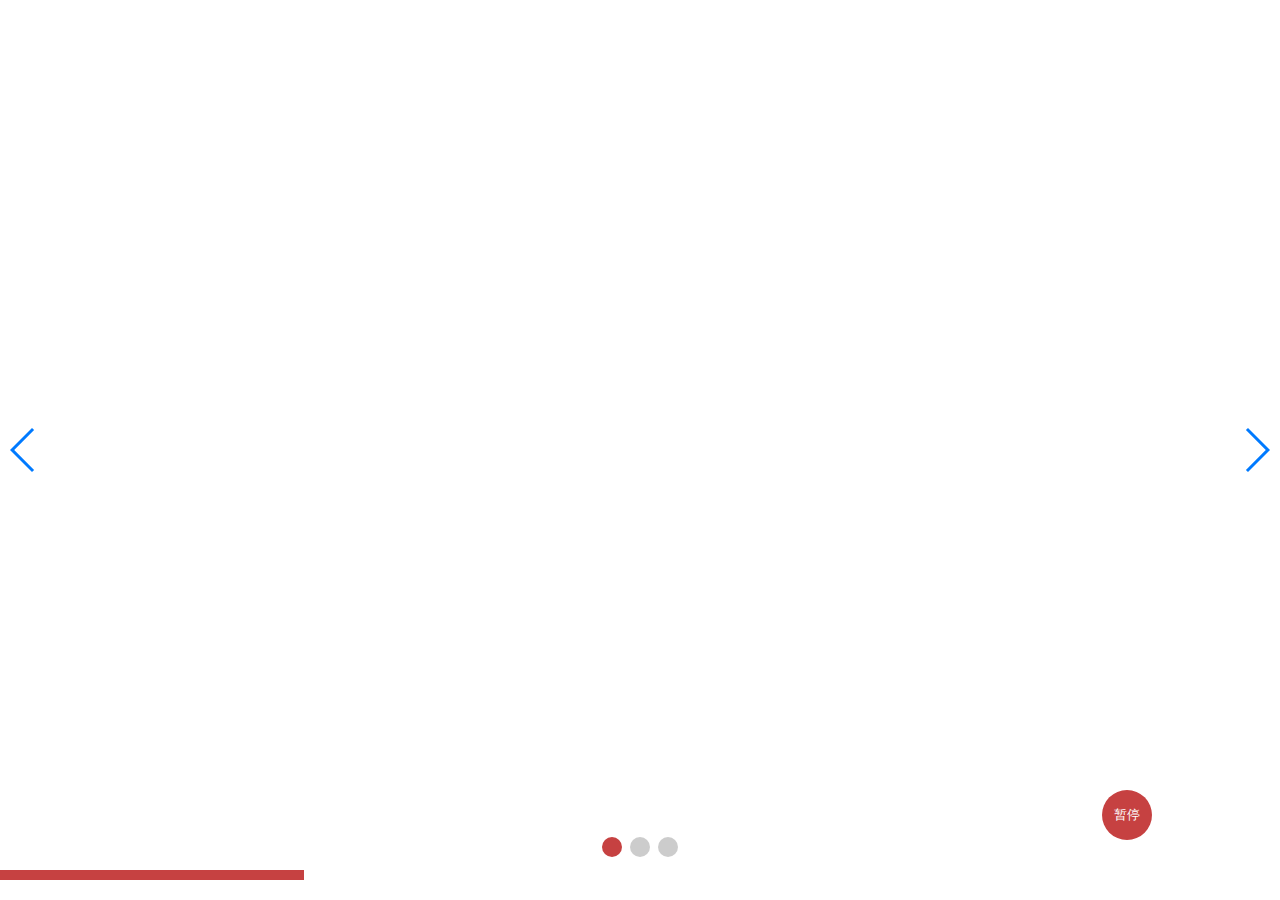
==== index.html @ a1471111 "test: codes 生成url" ====
<!DOCTYPE html>
<html lang="en">
<head>
  <meta charset="utf-8">
  <title>Swiper with Progress Bar</title>
  <meta name="viewport" content="width=device-width, initial-scale=1, minimum-scale=1, maximum-scale=1">
  <link rel="stylesheet" href="./swiper.min.css">
  <style>
    html, body {
      position: relative;
      height: 100%;
    }
    body {
      background: #eee;
      font-family: Helvetica Neue, Helvetica, Arial, sans-serif;
      font-size: 14px;
      color: #000;
      margin: 0;
      padding: 0;
    }
    .swiper-container {
      width: 100%;
      height: 100%;
    }
    .swiper-slide {
      text-align: center;
      font-size: 18px;
      background: #fff;
      display: flex;
      justify-content: center;
      align-items: center;
    }
    .swiper-container-horizontal>.swiper-pagination-bullets, .swiper-pagination-custom, .swiper-pagination-fraction{
      bottom: 40px;
    }
    .swiper-pagination-bullet{
      width: 20px;
      height: 20px;
      background-color: #000;
    }
    .swiper-pagination-bullet-active{
      background-color: #c64141;
    }
    .progress-bar-container {
      position: absolute;
      bottom: 20px;
      left: 0;
      right: 0;
      width: 100%;
      height: 10px;
      display: none;
      z-index: 1;
    }
    .progress-bar {
      height: 100%;
      transition: width linear;
      background-color: #c64141;
      width: 0%;
    }

    .pause-btn {
      z-index: 2;
      position: absolute;
      bottom: 60px;
      right: 10%;
      color: #fff;
      cursor: pointer;
      border: none;
      width: 50px;
      height: 50px;
      border-radius: 50%;
      background-color: #c64141;
    }
    .pause-btn.paused {
      background-color: #c64141;
    }
  </style>
</head>
<body>
  <div class="swiper-container">
    <div class="swiper-wrapper">
      <div class="swiper-slide">
        <img src="https://www.ruc.edu.cn/Uploads/Zgrmdxzw/Picture/2024/11/04/s6728c8b6834f1.png" alt="">
      </div>
      <div class="swiper-slide">
        <img src="https://www.ruc.edu.cn/Uploads/Zgrmdxzw/Picture/2024/11/04/s6728c86e7c6ff.png" alt="">
      </div>
      <div class="swiper-slide">
        <img src="https://www.ruc.edu.cn/Uploads/Zgrmdxzw/Picture/2024/11/04/s6728c92570455.png" alt="">
      </div>
    </div>
    <div class="swiper-pagination"></div>
    <div class="swiper-button-next"></div>
    <div class="swiper-button-prev"></div>
  </div>

  <div class="progress-bar-container">
    <div class="progress-bar"></div>
  </div>

  <button class="pause-btn">暂停</button>
  <!-- Swiper JS -->
  <script src="./swiper.min.js"></script>
  <!-- Script -->
  <script>
    var delay = 3000; 
    var progressBar = document.querySelector('.progress-bar');
    var pauseButton = document.querySelector('.pause-btn');
    var progressBarContainer = document.querySelector('.progress-bar-container');

    var progressInterval = null;
    var curProgressNum = 0; // 记录当前滚动条进度
    var isPaused = false;  // 是否处于暂停态
    var savedProgress = 0; // 暂停态下当前进度

    var swiper = new Swiper('.swiper-container', {
      spaceBetween: 30,
      speed: 600,
      loop: true,
      centeredSlides: true,
      autoplay: {
        delay: delay,
        disableOnInteraction: false,
        pauseOnHover: true // Add this line
      },
      pagination: {
        el: '.swiper-pagination',
        clickable: true,
      },
      navigation: {
        nextEl: '.swiper-button-next',
        prevEl: '.swiper-button-prev',
      },
      on: {
        init: function () {
          startProgressBar();
        },
        transitionStart: function () {
          progressBarContainer.style.display = 'none';
          if(isPaused){
            savedProgress = 0;
          }
          resetProgressBar();

        },
        transitionEnd: function () {
          if(isPaused){
            resetProgressBar();
          }else{
            startProgressBar();
          }
        },
        
      },
    });

    // 重置进度条
    function resetProgressBar() {
        progressBar.style.width = '0%';
        clearInterval(progressInterval)
    }

    // 启动滚动条  
    function startProgressBar() {
      progressBarContainer.style.display = 'block';
        var startTime = Date.now() - (savedProgress * delay / 100);

        function updateProgressBar() {
          var elapsedTime = Date.now() - startTime;
          var progress = (elapsedTime / delay) * 100;
          progressBar.style.width = Math.min(progress, 100) + '%';
          if (elapsedTime < delay) {
            progressInterval = setTimeout(()=>updateProgressBar(), 0); 
          } else {
            savedProgress = 0;
            progressBar.style.width = '100%';
            clearInterval(progressInterval);
          }
        }
        updateProgressBar();
    }

    if (pauseButton.addEventListener) {
      pauseButton.addEventListener('click', function () {
        isPaused = !isPaused;
        if (isPaused) {
          swiper.autoplay.stop();
          pauseButton.innerHTML = '播放';
          // 进度条暂停
          savedProgress = parseFloat(progressBar.style.width); // 保存当前进度
          clearInterval(progressInterval);
        } else {
          swiper.autoplay.start();
          pauseButton.innerHTML = '暂停';
          // 进度条恢复
          startProgressBar()
        }
      });
    } else if (pauseButton.attachEvent) {
      // 兼容IE10
      pauseButton.attachEvent('onclick', function () {
        isPaused = !isPaused;
        if (isPaused) {
          swiper.autoplay.stop();
          pauseButton.innerHTML = '播放';
          // 进度条暂停
          savedProgress = parseFloat(progressBar.style.width); // 保存当前进度
          clearInterval(progressInterval);
        } else {
          swiper.autoplay.start();
          pauseButton.innerHTML = '暂停';
          // 进度条恢复
          startProgressBar();
        }
      });
    }
  </script>
</body>
</html>
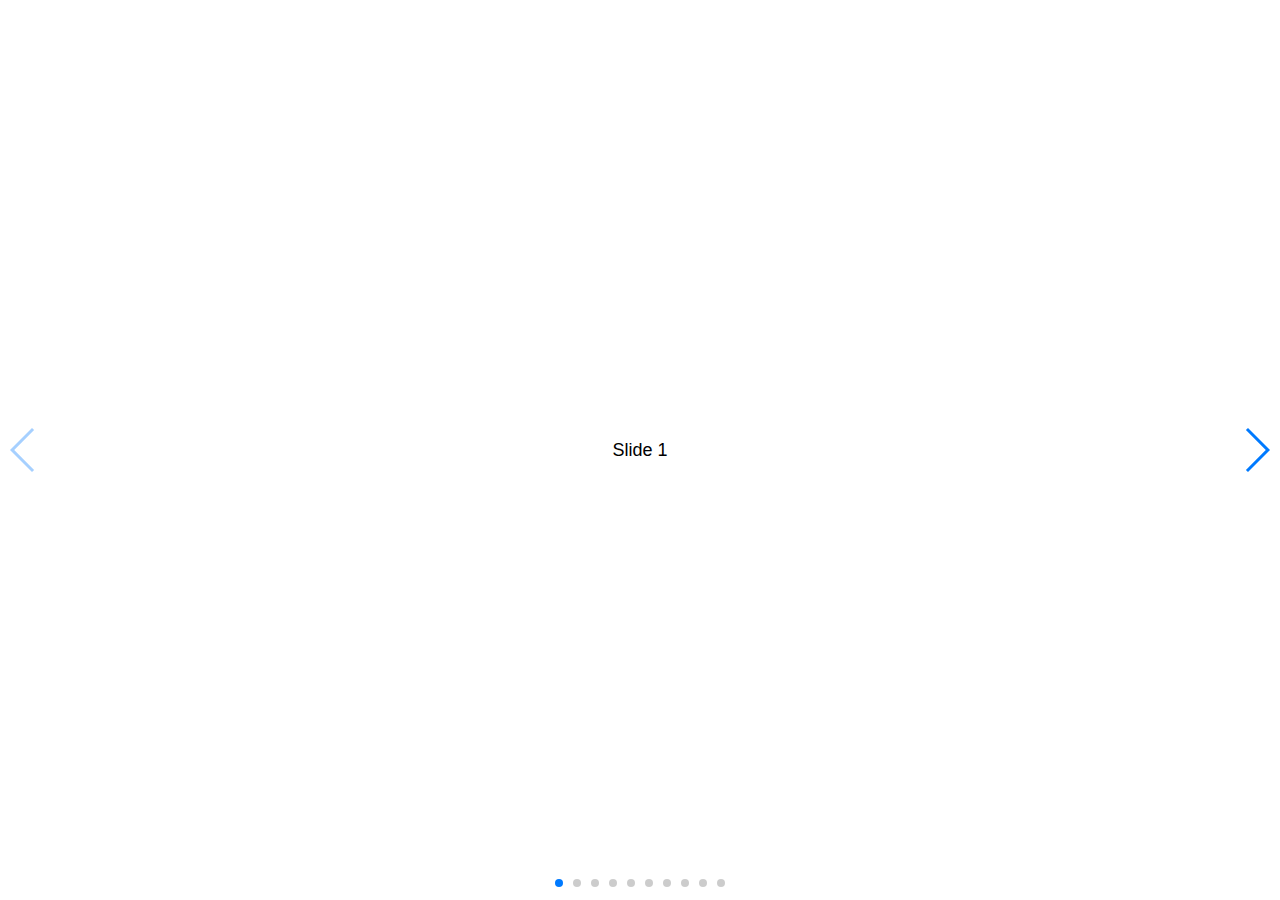
==== commit d6067c60: "test: codes 生成url1" ====
--- a/index.html
+++ b/index.html
@@ -1,219 +1,90 @@
 <!DOCTYPE html>
 <html lang="en">
 <head>
-  <meta charset="utf-8">
-  <title>Swiper with Progress Bar</title>
-  <meta name="viewport" content="width=device-width, initial-scale=1, minimum-scale=1, maximum-scale=1">
-  <link rel="stylesheet" href="./swiper.min.css">
-  <style>
+    <meta charset="utf-8">
+    <title>Swiper demo MH </title>
+    <meta name="viewport" content="width=device-width, initial-scale=1, minimum-scale=1, maximum-scale=1">
+
+    <!-- Link Swiper's CSS -->
+    <link rel="stylesheet" href="./swiper.min.css">
+
+    <!-- Demo styles -->
+    <style>
     html, body {
-      position: relative;
-      height: 100%;
+        position: relative;
+        height: 100%;
     }
     body {
-      background: #eee;
-      font-family: Helvetica Neue, Helvetica, Arial, sans-serif;
-      font-size: 14px;
-      color: #000;
-      margin: 0;
-      padding: 0;
+        background: #eee;
+        font-family: Helvetica Neue, Helvetica, Arial, sans-serif;
+        font-size: 14px;
+        color:#000;
+        margin: 0;
+        padding: 0;
     }
     .swiper-container {
-      width: 100%;
-      height: 100%;
+        width: 100%;
+        height: 100%;
+        
     }
     .swiper-slide {
-      text-align: center;
-      font-size: 18px;
-      background: #fff;
-      display: flex;
-      justify-content: center;
-      align-items: center;
+        text-align: center;
+        font-size: 18px;
+        background: #fff;
+        
+        /* Center slide text vertically */
+        display: -webkit-box;
+        display: -ms-flexbox;
+        display: -webkit-flex;
+        display: flex;
+        -webkit-box-pack: center;
+        -ms-flex-pack: center;
+        -webkit-justify-content: center;
+        justify-content: center;
+        -webkit-box-align: center;
+        -ms-flex-align: center;
+        -webkit-align-items: center;
+        align-items: center;
     }
-    .swiper-container-horizontal>.swiper-pagination-bullets, .swiper-pagination-custom, .swiper-pagination-fraction{
-      bottom: 40px;
-    }
-    .swiper-pagination-bullet{
-      width: 20px;
-      height: 20px;
-      background-color: #000;
-    }
-    .swiper-pagination-bullet-active{
-      background-color: #c64141;
-    }
-    .progress-bar-container {
-      position: absolute;
-      bottom: 20px;
-      left: 0;
-      right: 0;
-      width: 100%;
-      height: 10px;
-      display: none;
-      z-index: 1;
-    }
-    .progress-bar {
-      height: 100%;
-      transition: width linear;
-      background-color: #c64141;
-      width: 0%;
-    }
-
-    .pause-btn {
-      z-index: 2;
-      position: absolute;
-      bottom: 60px;
-      right: 10%;
-      color: #fff;
-      cursor: pointer;
-      border: none;
-      width: 50px;
-      height: 50px;
-      border-radius: 50%;
-      background-color: #c64141;
-    }
-    .pause-btn.paused {
-      background-color: #c64141;
-    }
-  </style>
+    </style>
 </head>
 <body>
-  <div class="swiper-container">
-    <div class="swiper-wrapper">
-      <div class="swiper-slide">
-        <img src="https://www.ruc.edu.cn/Uploads/Zgrmdxzw/Picture/2024/11/04/s6728c8b6834f1.png" alt="">
-      </div>
-      <div class="swiper-slide">
-        <img src="https://www.ruc.edu.cn/Uploads/Zgrmdxzw/Picture/2024/11/04/s6728c86e7c6ff.png" alt="">
-      </div>
-      <div class="swiper-slide">
-        <img src="https://www.ruc.edu.cn/Uploads/Zgrmdxzw/Picture/2024/11/04/s6728c92570455.png" alt="">
-      </div>
+    <!-- Swiper -->
+    <div class="swiper-container">
+        <div class="swiper-wrapper">
+            <div class="swiper-slide">Slide 1</div>
+            <div class="swiper-slide">Slide 2</div>
+            <div class="swiper-slide">Slide 3</div>
+            <div class="swiper-slide">Slide 4</div>
+            <div class="swiper-slide">Slide 5</div>
+            <div class="swiper-slide">Slide 6</div>
+            <div class="swiper-slide">Slide 7</div>
+            <div class="swiper-slide">Slide 8</div>
+            <div class="swiper-slide">Slide 9</div>
+            <div class="swiper-slide">Slide 10</div>
+        </div>
+        <!-- Add Pagination -->
+        <div class="swiper-pagination"></div>
+        <!-- Add Arrows -->
+        <div class="swiper-button-next"></div>
+        <div class="swiper-button-prev"></div>
     </div>
-    <div class="swiper-pagination"></div>
-    <div class="swiper-button-next"></div>
-    <div class="swiper-button-prev"></div>
-  </div>
 
-  <div class="progress-bar-container">
-    <div class="progress-bar"></div>
-  </div>
+    <!-- Swiper JS -->
+    <script src="./swiper.min.js"></script>
 
-  <button class="pause-btn">暂停</button>
-  <!-- Swiper JS -->
-  <script src="./swiper.min.js"></script>
-  <!-- Script -->
-  <script>
-    var delay = 3000; 
-    var progressBar = document.querySelector('.progress-bar');
-    var pauseButton = document.querySelector('.pause-btn');
-    var progressBarContainer = document.querySelector('.progress-bar-container');
-
-    var progressInterval = null;
-    var curProgressNum = 0; // 记录当前滚动条进度
-    var isPaused = false;  // 是否处于暂停态
-    var savedProgress = 0; // 暂停态下当前进度
-
+    <!-- Initialize Swiper -->
+    <script>
     var swiper = new Swiper('.swiper-container', {
-      spaceBetween: 30,
-      speed: 600,
-      loop: true,
-      centeredSlides: true,
-      autoplay: {
-        delay: delay,
-        disableOnInteraction: false,
-        pauseOnHover: true // Add this line
-      },
-      pagination: {
-        el: '.swiper-pagination',
-        clickable: true,
-      },
-      navigation: {
-        nextEl: '.swiper-button-next',
-        prevEl: '.swiper-button-prev',
-      },
-      on: {
-        init: function () {
-          startProgressBar();
-        },
-        transitionStart: function () {
-          progressBarContainer.style.display = 'none';
-          if(isPaused){
-            savedProgress = 0;
-          }
-          resetProgressBar();
-
-        },
-        transitionEnd: function () {
-          if(isPaused){
-            resetProgressBar();
-          }else{
-            startProgressBar();
-          }
-        },
-        
-      },
+        pagination: '.swiper-pagination',
+        nextButton: '.swiper-button-next',
+        prevButton: '.swiper-button-prev',
+        paginationClickable: true,
+        spaceBetween: 30,
+        centeredSlides: true,
+        autoplay: 2500,
+        autoplayDisableOnInteraction: false
     });
-
-    // 重置进度条
-    function resetProgressBar() {
-        progressBar.style.width = '0%';
-        clearInterval(progressInterval)
-    }
-
-    // 启动滚动条  
-    function startProgressBar() {
-      progressBarContainer.style.display = 'block';
-        var startTime = Date.now() - (savedProgress * delay / 100);
-
-        function updateProgressBar() {
-          var elapsedTime = Date.now() - startTime;
-          var progress = (elapsedTime / delay) * 100;
-          progressBar.style.width = Math.min(progress, 100) + '%';
-          if (elapsedTime < delay) {
-            progressInterval = setTimeout(()=>updateProgressBar(), 0); 
-          } else {
-            savedProgress = 0;
-            progressBar.style.width = '100%';
-            clearInterval(progressInterval);
-          }
-        }
-        updateProgressBar();
-    }
-
-    if (pauseButton.addEventListener) {
-      pauseButton.addEventListener('click', function () {
-        isPaused = !isPaused;
-        if (isPaused) {
-          swiper.autoplay.stop();
-          pauseButton.innerHTML = '播放';
-          // 进度条暂停
-          savedProgress = parseFloat(progressBar.style.width); // 保存当前进度
-          clearInterval(progressInterval);
-        } else {
-          swiper.autoplay.start();
-          pauseButton.innerHTML = '暂停';
-          // 进度条恢复
-          startProgressBar()
-        }
-      });
-    } else if (pauseButton.attachEvent) {
-      // 兼容IE10
-      pauseButton.attachEvent('onclick', function () {
-        isPaused = !isPaused;
-        if (isPaused) {
-          swiper.autoplay.stop();
-          pauseButton.innerHTML = '播放';
-          // 进度条暂停
-          savedProgress = parseFloat(progressBar.style.width); // 保存当前进度
-          clearInterval(progressInterval);
-        } else {
-          swiper.autoplay.start();
-          pauseButton.innerHTML = '暂停';
-          // 进度条恢复
-          startProgressBar();
-        }
-      });
-    }
-  </script>
+    </script>
 </body>
-</html>
+</html>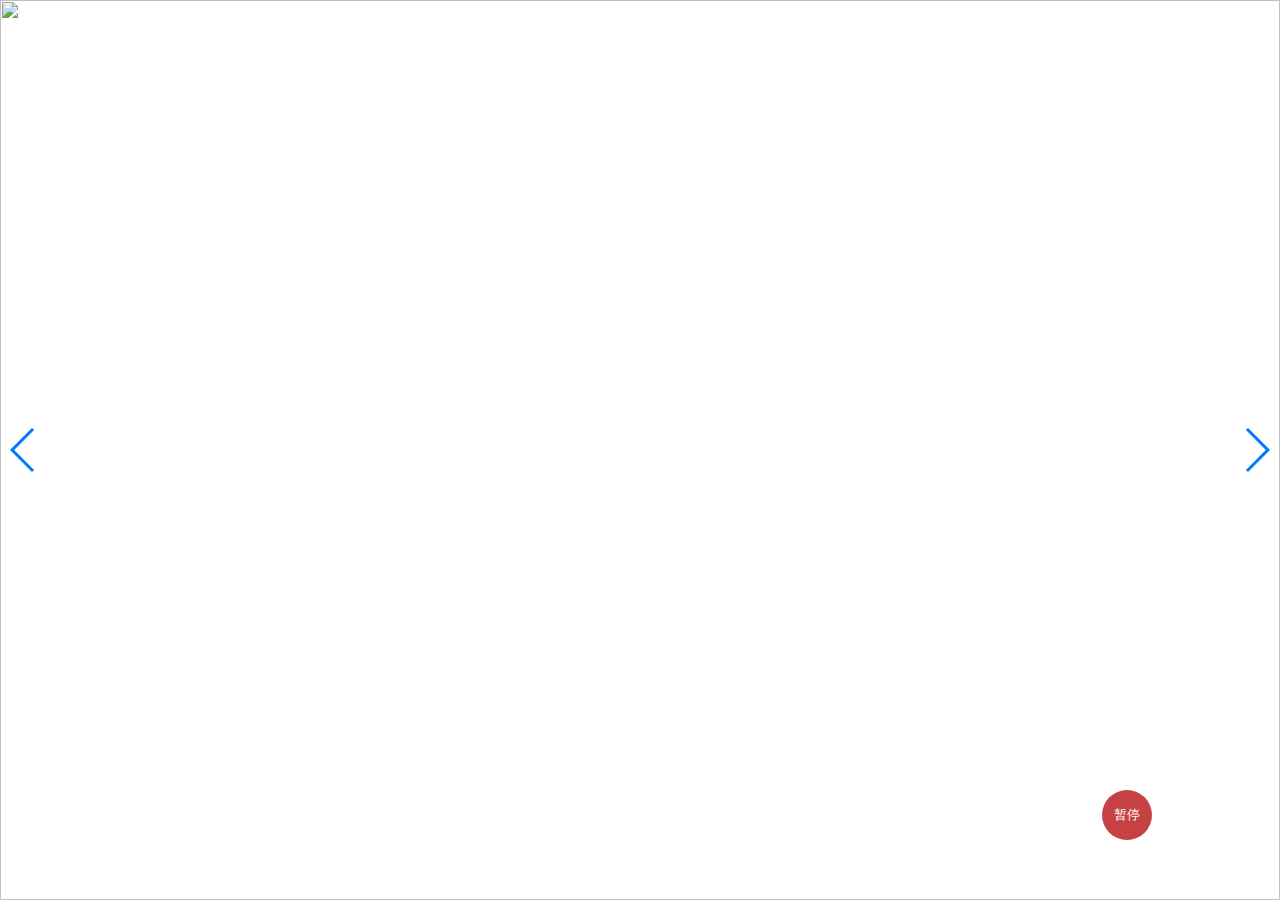
==== commit 948f7018: "test: codes 生成url1-兼容IE10" ====
--- a/index.html
+++ b/index.html
@@ -1,90 +1,225 @@
 <!DOCTYPE html>
 <html lang="en">
 <head>
-    <meta charset="utf-8">
-    <title>Swiper demo MH </title>
-    <meta name="viewport" content="width=device-width, initial-scale=1, minimum-scale=1, maximum-scale=1">
-
-    <!-- Link Swiper's CSS -->
-    <link rel="stylesheet" href="./swiper.min.css">
-
-    <!-- Demo styles -->
-    <style>
+  <meta charset="utf-8">
+  <title>Swiper with Progress Bar</title>
+  <meta name="viewport" content="width=device-width, initial-scale=1, minimum-scale=1, maximum-scale=1">
+  <link rel="stylesheet" href="./swiper.min.css">
+  <style>
     html, body {
-        position: relative;
-        height: 100%;
+      position: relative;
+      height: 100%;
     }
     body {
-        background: #eee;
-        font-family: Helvetica Neue, Helvetica, Arial, sans-serif;
-        font-size: 14px;
-        color:#000;
-        margin: 0;
-        padding: 0;
+      background: #eee;
+      font-family: Helvetica Neue, Helvetica, Arial, sans-serif;
+      font-size: 14px;
+      color: #000;
+      margin: 0;
+      padding: 0;
     }
     .swiper-container {
+      width: 100%;
+      height: 100%;
+    }
+    .swiper-slide {
+      text-align: center;
+      font-size: 18px;
+      background: #fff;
+      display: -webkit-box;
+      display: -ms-flexbox;
+      display: -webkit-flex;
+      display: flex;
+      -webkit-box-pack: center;
+      -ms-flex-pack: center;
+      -webkit-justify-content: center;
+      justify-content: center;
+      -webkit-box-align: center;
+      -ms-flex-align: center;
+      -webkit-align-items: center;
+      align-items: center;
+    }
+    .swiper-slide img{
+        display: block;
         width: 100%;
         height: 100%;
-        
-    }
-    .swiper-slide {
-        text-align: center;
-        font-size: 18px;
-        background: #fff;
-        
-        /* Center slide text vertically */
-        display: -webkit-box;
-        display: -ms-flexbox;
-        display: -webkit-flex;
-        display: flex;
-        -webkit-box-pack: center;
-        -ms-flex-pack: center;
-        -webkit-justify-content: center;
-        justify-content: center;
-        -webkit-box-align: center;
-        -ms-flex-align: center;
-        -webkit-align-items: center;
-        align-items: center;
-    }
-    </style>
+    }
+    .swiper-container-horizontal>.swiper-pagination-bullets, .swiper-pagination-custom, .swiper-pagination-fraction{
+      bottom: 40px;
+    }
+    .swiper-pagination-bullet{
+      width: 20px;
+      height: 20px;
+      background-color: #000;
+    }
+    .swiper-pagination-bullet-active{
+      background-color: #c64141;
+    }
+    .progress-bar-container {
+      position: absolute;
+      bottom: 20px;
+      left: 0;
+      right: 0;
+      width: 100%;
+      height: 10px;
+      display: none;
+      z-index: 1;
+    }
+    .progress-bar {
+      height: 100%;
+      transition: width linear;
+      background-color: #c64141;
+      width: 0%;
+    }
+
+    .pause-btn {
+      z-index: 2;
+      position: absolute;
+      bottom: 60px;
+      right: 10%;
+      color: #fff;
+      cursor: pointer;
+      border: none;
+      width: 50px;
+      height: 50px;
+      border-radius: 50%;
+      background-color: #c64141;
+    }
+    .pause-btn.paused {
+      background-color: #c64141;
+    }
+  </style>
 </head>
 <body>
-    <!-- Swiper -->
-    <div class="swiper-container">
-        <div class="swiper-wrapper">
-            <div class="swiper-slide">Slide 1</div>
-            <div class="swiper-slide">Slide 2</div>
-            <div class="swiper-slide">Slide 3</div>
-            <div class="swiper-slide">Slide 4</div>
-            <div class="swiper-slide">Slide 5</div>
-            <div class="swiper-slide">Slide 6</div>
-            <div class="swiper-slide">Slide 7</div>
-            <div class="swiper-slide">Slide 8</div>
-            <div class="swiper-slide">Slide 9</div>
-            <div class="swiper-slide">Slide 10</div>
-        </div>
-        <!-- Add Pagination -->
-        <div class="swiper-pagination"></div>
-        <!-- Add Arrows -->
-        <div class="swiper-button-next"></div>
-        <div class="swiper-button-prev"></div>
+  <div class="swiper-container">
+    <div class="swiper-wrapper">
+      <div class="swiper-slide">
+        <img src="https://www.ruc.edu.cn/Uploads/Zgrmdxzw/Picture/2024/11/04/s6728c8b6834f1.png" alt="">
+      </div>
+      <div class="swiper-slide">
+        <img src="https://www.ruc.edu.cn/Uploads/Zgrmdxzw/Picture/2024/11/04/s6728c86e7c6ff.png" alt="">
+      </div>
+      <div class="swiper-slide">
+        <img src="https://www.ruc.edu.cn/Uploads/Zgrmdxzw/Picture/2024/11/04/s6728c92570455.png" alt="">
+      </div>
     </div>
-
-    <!-- Swiper JS -->
-    <script src="./swiper.min.js"></script>
-
-    <!-- Initialize Swiper -->
-    <script>
+    <div class="swiper-pagination"></div>
+    <div class="swiper-button-next"></div>
+    <div class="swiper-button-prev"></div>
+  </div>
+
+  <div class="progress-bar-container">
+    <div class="progress-bar"></div>
+  </div>
+
+  <button class="pause-btn">暂停</button>
+  <!-- Swiper JS -->
+  <script src="./swiper.min.js"></script>
+  <!-- Script -->
+  <script>
+    var delay = 3000; 
+    var progressBar = document.querySelector('.progress-bar');
+    var pauseButton = document.querySelector('.pause-btn');
+    var progressBarContainer = document.querySelector('.progress-bar-container');
+
+    var progressInterval = null;
+    var curProgressNum = 0; // 记录当前滚动条进度
+    var isPaused = false;  // 是否处于暂停态
+    var savedProgress = 0; // 暂停态下当前进度
+
     var swiper = new Swiper('.swiper-container', {
-        pagination: '.swiper-pagination',
-        nextButton: '.swiper-button-next',
-        prevButton: '.swiper-button-prev',
-        paginationClickable: true,
-        spaceBetween: 30,
-        centeredSlides: true,
-        autoplay: 2500,
-        autoplayDisableOnInteraction: false
+      spaceBetween: 30,
+      speed: 600,
+      loop: true,
+      centeredSlides: true,
+      autoplay: {
+        delay: delay,
+        disableOnInteraction: false,
+        stopOnLastSlide: false,
+        pauseOnHover: true // Add this line
+      },
+      pagination: {
+        el: '.swiper-pagination',
+        clickable: true,
+      },
+      navigation: {
+        nextEl: '.swiper-button-next',
+        prevEl: '.swiper-button-prev',
+      },
+      on: {
+        init: function () {
+          startProgressBar();
+        },
+        transitionStart: function () {
+          progressBarContainer.style.display = 'none';
+          if(isPaused){
+            savedProgress = 0;
+          }
+          resetProgressBar();
+
+        },
+        transitionEnd: function () {
+          if(isPaused){
+            resetProgressBar();
+          }else{
+            startProgressBar();
+          }
+        },
+        
+      },
     });
-    </script>
+
+    // 重置进度条
+    function resetProgressBar() {
+        progressBar.style.width = '0%';
+        clearInterval(progressInterval)
+    }
+
+    // 启动滚动条  
+    function startProgressBar() {
+      progressBarContainer.style.display = 'block';
+        var startTime = Date.now() - (savedProgress * delay / 100);
+
+        function updateProgressBar() {
+          var elapsedTime = Date.now() - startTime;
+          var progress = (elapsedTime / delay) * 100;
+          progressBar.style.width = Math.min(progress, 100) + '%';
+          if (elapsedTime < delay) {
+            progressInterval = setTimeout(updateProgressBar, 0); 
+          } else {
+            savedProgress = 0;
+            progressBar.style.width = '100%';
+            clearInterval(progressInterval);
+          }
+        }
+        updateProgressBar();
+    }
+
+    // 兼容IE10
+    function addEvent(element, event, handler) {
+      if (element.addEventListener) {
+        element.addEventListener(event, handler, false);
+      } else if (element.attachEvent) {
+        element.attachEvent('on' + event, handler);
+      }
+    }
+
+    addEvent(pauseButton, 'click', function () {
+      isPaused = !isPaused;
+      if (isPaused) {
+        debugger;
+        swiper.autoplay.stop();
+        pauseButton.innerHTML = '播放';
+        // 进度条暂停
+        savedProgress = parseFloat(progressBar.style.width); // 保存当前进度
+        clearInterval(progressInterval);
+      } else {
+        swiper.autoplay.start();
+        pauseButton.innerHTML = '暂停';
+        // 进度条恢复
+        startProgressBar()
+      }
+    });
+  </script>
 </body>
 </html>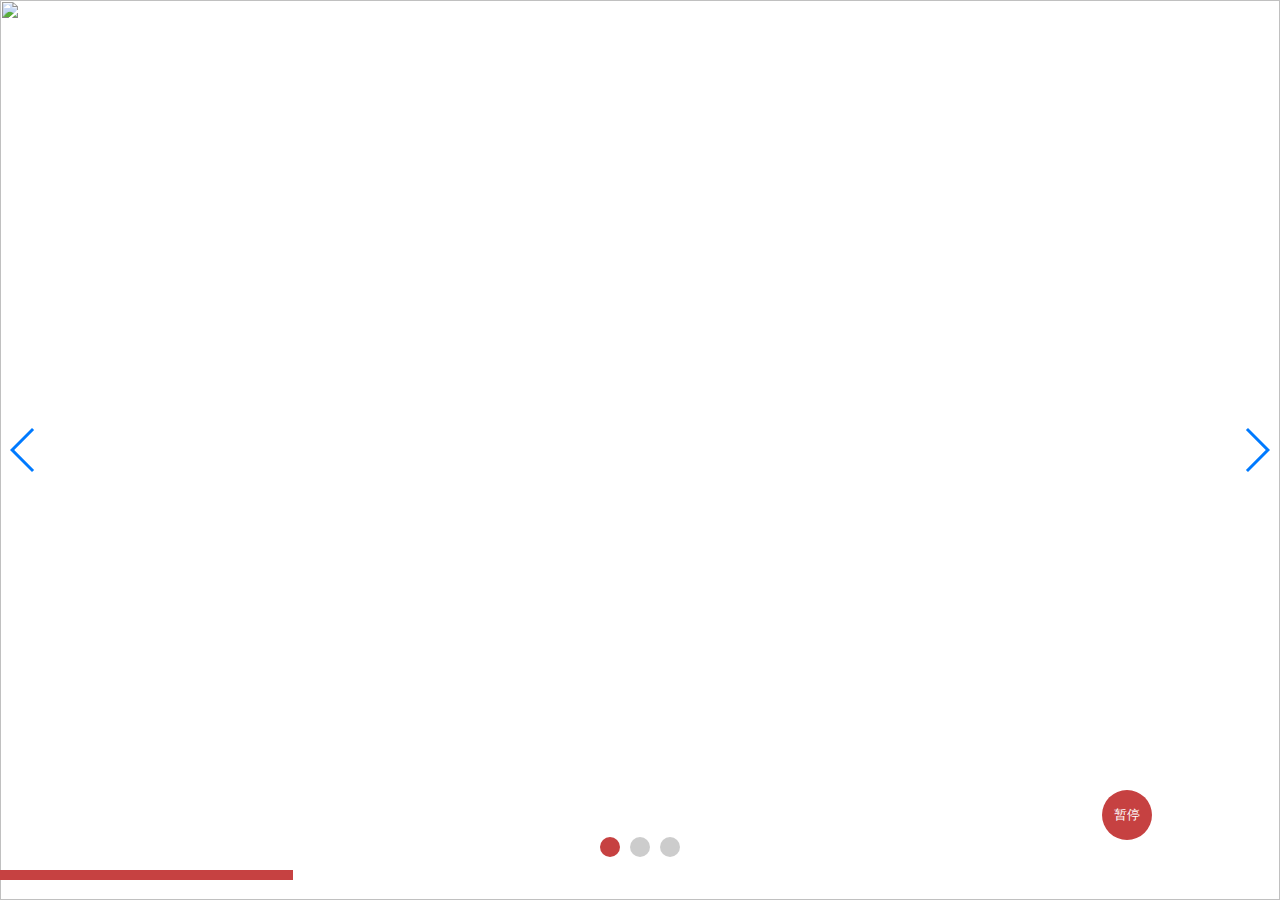
==== commit 3d93e5a6: "test: swiper api兼容IE10" ====
--- a/index.html
+++ b/index.html
@@ -1,225 +1,233 @@
 <!DOCTYPE html>
 <html lang="en">
-<head>
-  <meta charset="utf-8">
-  <title>Swiper with Progress Bar</title>
-  <meta name="viewport" content="width=device-width, initial-scale=1, minimum-scale=1, maximum-scale=1">
-  <link rel="stylesheet" href="./swiper.min.css">
-  <style>
-    html, body {
-      position: relative;
-      height: 100%;
-    }
-    body {
-      background: #eee;
-      font-family: Helvetica Neue, Helvetica, Arial, sans-serif;
-      font-size: 14px;
-      color: #000;
-      margin: 0;
-      padding: 0;
-    }
-    .swiper-container {
-      width: 100%;
-      height: 100%;
-    }
-    .swiper-slide {
-      text-align: center;
-      font-size: 18px;
-      background: #fff;
-      display: -webkit-box;
-      display: -ms-flexbox;
-      display: -webkit-flex;
-      display: flex;
-      -webkit-box-pack: center;
-      -ms-flex-pack: center;
-      -webkit-justify-content: center;
-      justify-content: center;
-      -webkit-box-align: center;
-      -ms-flex-align: center;
-      -webkit-align-items: center;
-      align-items: center;
-    }
-    .swiper-slide img{
+  <head>
+    <meta charset="utf-8" />
+    <title>Swiper with Progress Bar</title>
+    <meta
+      name="viewport"
+      content="width=device-width, initial-scale=1, minimum-scale=1, maximum-scale=1"
+    />
+    <link rel="stylesheet" href="./swiper.min.css" />
+    <style>
+      html,
+      body {
+        position: relative;
+        height: 100%;
+      }
+      body {
+        background: #eee;
+        font-family: Helvetica Neue, Helvetica, Arial, sans-serif;
+        font-size: 14px;
+        color: #000;
+        margin: 0;
+        padding: 0;
+      }
+      .swiper-container {
+        width: 100%;
+        height: 100%;
+      }
+      .swiper-slide {
+        text-align: center;
+        font-size: 18px;
+        background: #fff;
+        display: -webkit-box;
+        display: -ms-flexbox;
+        display: -webkit-flex;
+        display: flex;
+        -webkit-box-pack: center;
+        -ms-flex-pack: center;
+        -webkit-justify-content: center;
+        justify-content: center;
+        -webkit-box-align: center;
+        -ms-flex-align: center;
+        -webkit-align-items: center;
+        align-items: center;
+      }
+      .swiper-slide img {
         display: block;
         width: 100%;
         height: 100%;
-    }
-    .swiper-container-horizontal>.swiper-pagination-bullets, .swiper-pagination-custom, .swiper-pagination-fraction{
-      bottom: 40px;
-    }
-    .swiper-pagination-bullet{
-      width: 20px;
-      height: 20px;
-      background-color: #000;
-    }
-    .swiper-pagination-bullet-active{
-      background-color: #c64141;
-    }
-    .progress-bar-container {
-      position: absolute;
-      bottom: 20px;
-      left: 0;
-      right: 0;
-      width: 100%;
-      height: 10px;
-      display: none;
-      z-index: 1;
-    }
-    .progress-bar {
-      height: 100%;
-      transition: width linear;
-      background-color: #c64141;
-      width: 0%;
-    }
-
-    .pause-btn {
-      z-index: 2;
-      position: absolute;
-      bottom: 60px;
-      right: 10%;
-      color: #fff;
-      cursor: pointer;
-      border: none;
-      width: 50px;
-      height: 50px;
-      border-radius: 50%;
-      background-color: #c64141;
-    }
-    .pause-btn.paused {
-      background-color: #c64141;
-    }
-  </style>
-</head>
-<body>
-  <div class="swiper-container">
-    <div class="swiper-wrapper">
-      <div class="swiper-slide">
-        <img src="https://www.ruc.edu.cn/Uploads/Zgrmdxzw/Picture/2024/11/04/s6728c8b6834f1.png" alt="">
+      }
+      .swiper-container-horizontal > .swiper-pagination-bullets,
+      .swiper-pagination-custom,
+      .swiper-pagination-fraction {
+        bottom: 40px;
+      }
+      .swiper-pagination-bullet {
+        width: 20px;
+        height: 20px;
+        background-color: #000;
+      }
+      .swiper-pagination-bullet-active {
+        background-color: #c64141;
+      }
+      .progress-bar-container {
+        position: absolute;
+        bottom: 20px;
+        left: 0;
+        right: 0;
+        width: 100%;
+        height: 10px;
+        display: none;
+        z-index: 1;
+      }
+      .progress-bar {
+        height: 100%;
+        transition: width linear;
+        background-color: #c64141;
+        width: 0%;
+      }
+
+      .pause-btn {
+        z-index: 2;
+        position: absolute;
+        bottom: 60px;
+        right: 10%;
+        color: #fff;
+        cursor: pointer;
+        border: none;
+        width: 50px;
+        height: 50px;
+        border-radius: 50%;
+        background-color: #c64141;
+      }
+      .pause-btn.paused {
+        background-color: #c64141;
+      }
+    </style>
+  </head>
+  <body>
+    <div class="swiper-container">
+      <div class="swiper-wrapper">
+        <div class="swiper-slide">
+          <img
+            src="https://www.ruc.edu.cn/Uploads/Zgrmdxzw/Picture/2024/11/04/s6728c8b6834f1.png"
+            alt=""
+          />
+        </div>
+        <div class="swiper-slide">
+          <img
+            src="https://www.ruc.edu.cn/Uploads/Zgrmdxzw/Picture/2024/11/04/s6728c86e7c6ff.png"
+            alt=""
+          />
+        </div>
+        <div class="swiper-slide">
+          <img
+            src="https://www.ruc.edu.cn/Uploads/Zgrmdxzw/Picture/2024/11/04/s6728c92570455.png"
+            alt=""
+          />
+        </div>
       </div>
-      <div class="swiper-slide">
-        <img src="https://www.ruc.edu.cn/Uploads/Zgrmdxzw/Picture/2024/11/04/s6728c86e7c6ff.png" alt="">
-      </div>
-      <div class="swiper-slide">
-        <img src="https://www.ruc.edu.cn/Uploads/Zgrmdxzw/Picture/2024/11/04/s6728c92570455.png" alt="">
-      </div>
+      <div class="swiper-pagination"></div>
+      <div class="swiper-button-next"></div>
+      <div class="swiper-button-prev"></div>
     </div>
-    <div class="swiper-pagination"></div>
-    <div class="swiper-button-next"></div>
-    <div class="swiper-button-prev"></div>
-  </div>
-
-  <div class="progress-bar-container">
-    <div class="progress-bar"></div>
-  </div>
-
-  <button class="pause-btn">暂停</button>
-  <!-- Swiper JS -->
-  <script src="./swiper.min.js"></script>
-  <!-- Script -->
-  <script>
-    var delay = 3000; 
-    var progressBar = document.querySelector('.progress-bar');
-    var pauseButton = document.querySelector('.pause-btn');
-    var progressBarContainer = document.querySelector('.progress-bar-container');
-
-    var progressInterval = null;
-    var curProgressNum = 0; // 记录当前滚动条进度
-    var isPaused = false;  // 是否处于暂停态
-    var savedProgress = 0; // 暂停态下当前进度
-
-    var swiper = new Swiper('.swiper-container', {
-      spaceBetween: 30,
-      speed: 600,
-      loop: true,
-      centeredSlides: true,
-      autoplay: {
-        delay: delay,
-        disableOnInteraction: false,
-        stopOnLastSlide: false,
-        pauseOnHover: true // Add this line
-      },
-      pagination: {
-        el: '.swiper-pagination',
-        clickable: true,
-      },
-      navigation: {
-        nextEl: '.swiper-button-next',
-        prevEl: '.swiper-button-prev',
-      },
-      on: {
-        init: function () {
-          startProgressBar();
-        },
-        transitionStart: function () {
-          progressBarContainer.style.display = 'none';
-          if(isPaused){
-            savedProgress = 0;
-          }
-          resetProgressBar();
-
-        },
-        transitionEnd: function () {
-          if(isPaused){
+
+    <div class="progress-bar-container">
+      <div class="progress-bar"></div>
+    </div>
+
+    <button class="pause-btn">暂停</button>
+    <!-- Swiper JS -->
+    <script src="./swiper.min.js"></script>
+    <!-- Script -->
+    <script>
+      var delay = 3000;
+      var progressBar = document.querySelector(".progress-bar");
+      var pauseButton = document.querySelector(".pause-btn");
+      var progressBarContainer = document.querySelector(
+        ".progress-bar-container"
+      );
+
+      var progressInterval = null;
+      var curProgressNum = 0; // 记录当前滚动条进度
+      var isPaused = false; // 是否处于暂停态
+      var savedProgress = 0; // 暂停态下当前进度
+
+      var swiper = new Swiper(".swiper-container", {
+        spaceBetween: 30,
+        speed: 600,
+        loop: true,
+        centeredSlides: true,
+        autoplay: 3000,
+        autoplayDisableOnInteraction: false,
+        pagination: ".swiper-pagination",
+        paginationClickable: true,
+        nextButton: ".swiper-button-next",
+        prevButton: ".swiper-button-prev",
+          init: function () {
+            startProgressBar();
+          },
+          onTransitionStart: function () {
+            console.log('start');
+            progressBarContainer.style.display = "none";
+            if (isPaused) {
+              savedProgress = 0;
+            }
             resetProgressBar();
-          }else{
-            startProgressBar();
-          }
-        },
-        
-      },
-    });
-
-    // 重置进度条
-    function resetProgressBar() {
-        progressBar.style.width = '0%';
-        clearInterval(progressInterval)
-    }
-
-    // 启动滚动条  
-    function startProgressBar() {
-      progressBarContainer.style.display = 'block';
-        var startTime = Date.now() - (savedProgress * delay / 100);
+          },
+          onTransitionEnd: function () {
+            console.log('end');
+
+            if (isPaused) {
+              resetProgressBar();
+            } else {
+              startProgressBar();
+            }
+          },
+      });
+
+      // 重置进度条
+      function resetProgressBar() {
+        progressBar.style.width = "0%";
+        clearInterval(progressInterval);
+      }
+
+      // 启动滚动条
+      function startProgressBar() {
+        progressBarContainer.style.display = "block";
+        var startTime = Date.now() - (savedProgress * delay) / 100;
 
         function updateProgressBar() {
           var elapsedTime = Date.now() - startTime;
           var progress = (elapsedTime / delay) * 100;
-          progressBar.style.width = Math.min(progress, 100) + '%';
+          progressBar.style.width = Math.min(progress, 100) + "%";
           if (elapsedTime < delay) {
-            progressInterval = setTimeout(updateProgressBar, 0); 
+            progressInterval = setTimeout(updateProgressBar, 0);
           } else {
             savedProgress = 0;
-            progressBar.style.width = '100%';
+            progressBar.style.width = "100%";
             clearInterval(progressInterval);
           }
         }
         updateProgressBar();
-    }
-
-    // 兼容IE10
-    function addEvent(element, event, handler) {
-      if (element.addEventListener) {
-        element.addEventListener(event, handler, false);
-      } else if (element.attachEvent) {
-        element.attachEvent('on' + event, handler);
-      }
-    }
-
-    addEvent(pauseButton, 'click', function () {
-      isPaused = !isPaused;
-      if (isPaused) {
-        debugger;
-        swiper.autoplay.stop();
-        pauseButton.innerHTML = '播放';
-        // 进度条暂停
-        savedProgress = parseFloat(progressBar.style.width); // 保存当前进度
-        clearInterval(progressInterval);
-      } else {
-        swiper.autoplay.start();
-        pauseButton.innerHTML = '暂停';
-        // 进度条恢复
-        startProgressBar()
-      }
-    });
-  </script>
-</body>
-</html>+      }
+
+      // 兼容IE10
+      function addEvent(element, event, handler) {
+        if (element.addEventListener) {
+          element.addEventListener(event, handler, false);
+        } else if (element.attachEvent) {
+          element.attachEvent("on" + event, handler);
+        }
+      }
+
+      addEvent(pauseButton, "click", function () {
+        isPaused = !isPaused;
+        if (isPaused) {
+          debugger;
+          swiper.stopAutoplay();
+          pauseButton.innerHTML = "播放";
+          // 进度条暂停
+          savedProgress = parseFloat(progressBar.style.width); // 保存当前进度
+          clearInterval(progressInterval);
+        } else {
+          swiper.startAutoplay();
+          pauseButton.innerHTML = "暂停";
+          // 进度条恢复
+          startProgressBar();
+        }
+      });
+    </script>
+  </body>
+</html>
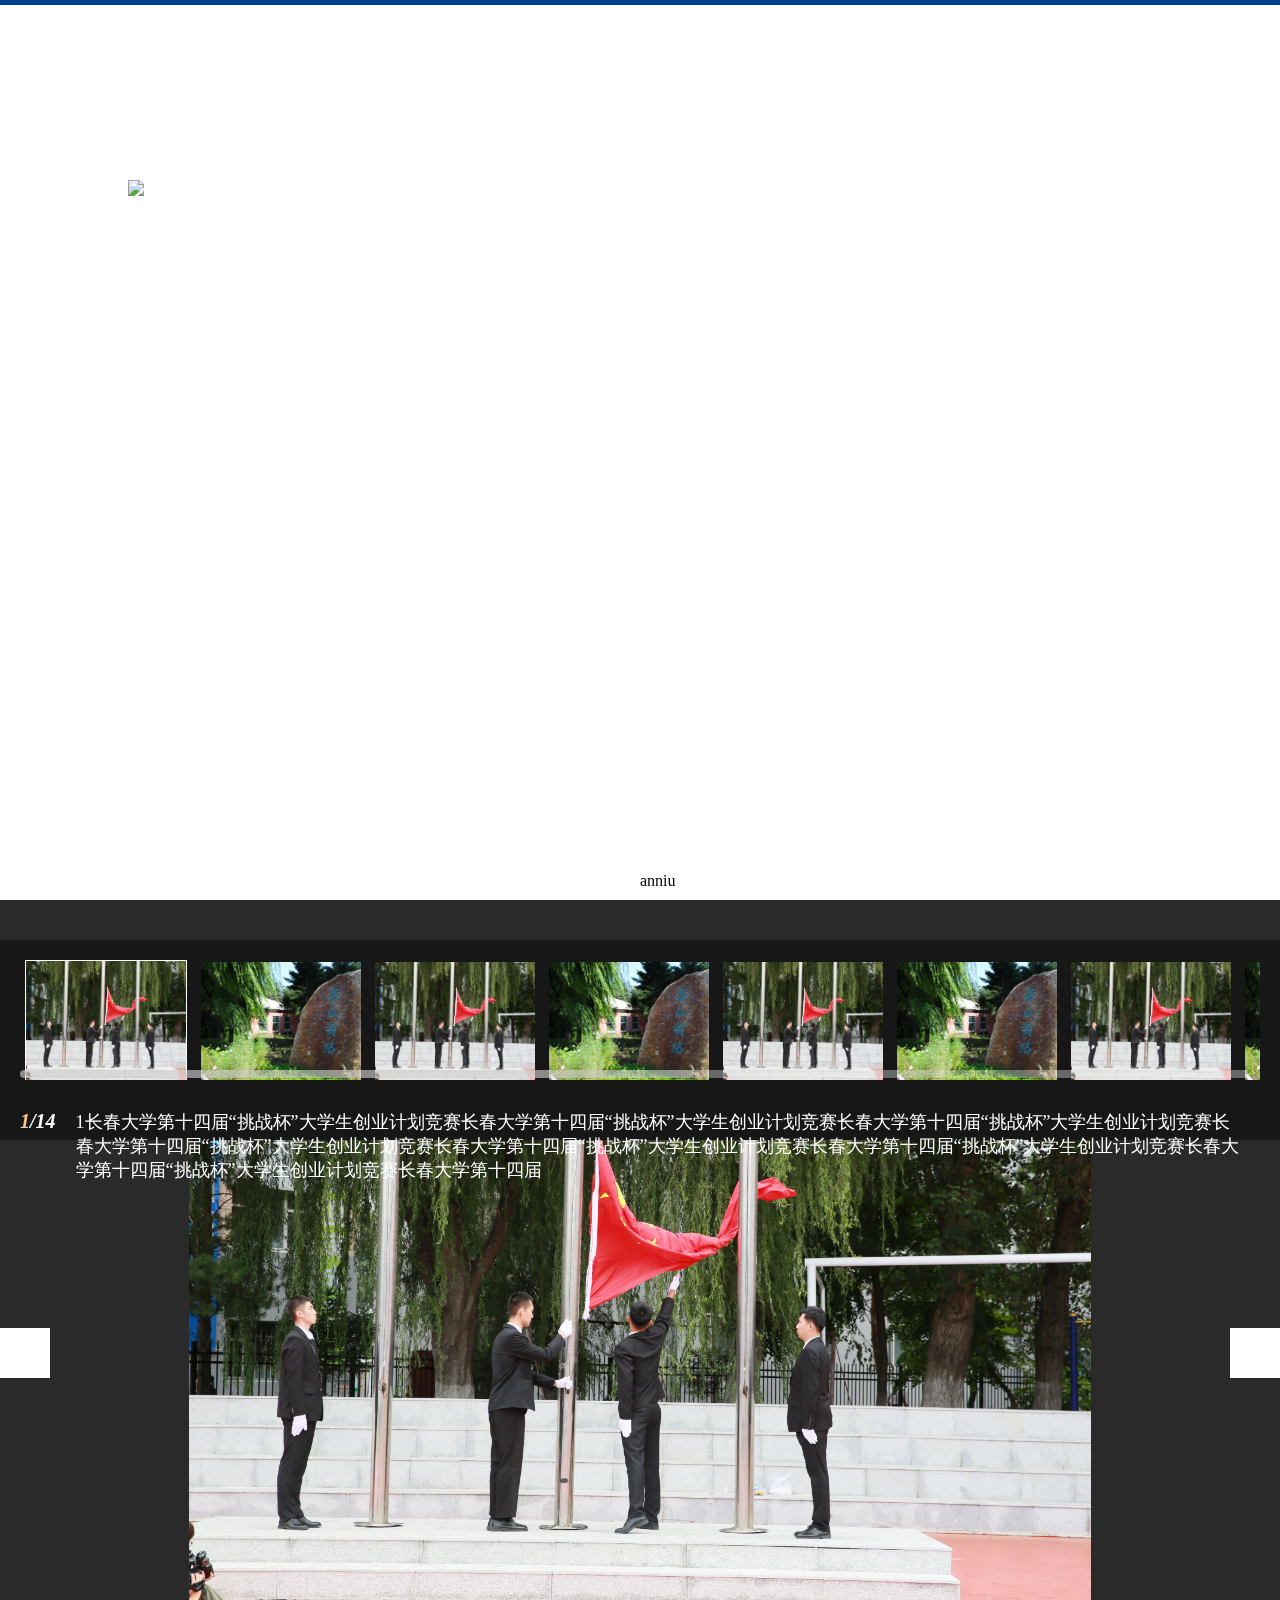
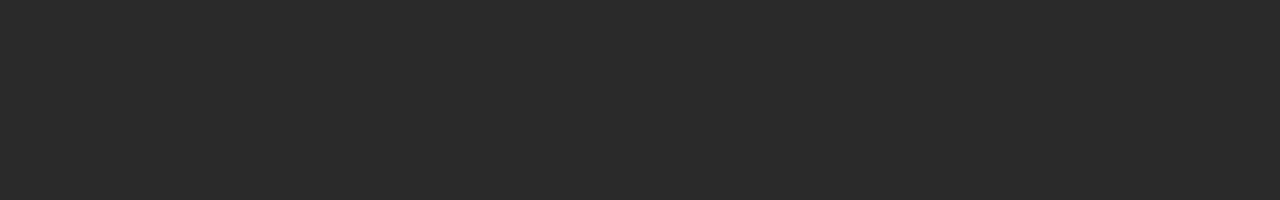
==== commit 85ea4fda: "feat: 缩略图版本" ====
--- a/index.html
+++ b/index.html
@@ -1,233 +1,833 @@
-<!DOCTYPE html>
-<html lang="en">
-  <head>
-    <meta charset="utf-8" />
-    <title>Swiper with Progress Bar</title>
-    <meta
-      name="viewport"
-      content="width=device-width, initial-scale=1, minimum-scale=1, maximum-scale=1"
-    />
-    <link rel="stylesheet" href="./swiper.min.css" />
-    <style>
-      html,
-      body {
-        position: relative;
-        height: 100%;
-      }
-      body {
-        background: #eee;
-        font-family: Helvetica Neue, Helvetica, Arial, sans-serif;
-        font-size: 14px;
-        color: #000;
-        margin: 0;
-        padding: 0;
-      }
-      .swiper-container {
-        width: 100%;
-        height: 100%;
-      }
-      .swiper-slide {
-        text-align: center;
-        font-size: 18px;
-        background: #fff;
-        display: -webkit-box;
-        display: -ms-flexbox;
-        display: -webkit-flex;
-        display: flex;
-        -webkit-box-pack: center;
-        -ms-flex-pack: center;
-        -webkit-justify-content: center;
-        justify-content: center;
-        -webkit-box-align: center;
-        -ms-flex-align: center;
-        -webkit-align-items: center;
-        align-items: center;
-      }
-      .swiper-slide img {
-        display: block;
-        width: 100%;
-        height: 100%;
-      }
-      .swiper-container-horizontal > .swiper-pagination-bullets,
-      .swiper-pagination-custom,
-      .swiper-pagination-fraction {
-        bottom: 40px;
-      }
-      .swiper-pagination-bullet {
-        width: 20px;
-        height: 20px;
-        background-color: #000;
-      }
-      .swiper-pagination-bullet-active {
-        background-color: #c64141;
-      }
-      .progress-bar-container {
-        position: absolute;
-        bottom: 20px;
-        left: 0;
-        right: 0;
-        width: 100%;
-        height: 10px;
-        display: none;
-        z-index: 1;
-      }
-      .progress-bar {
-        height: 100%;
-        transition: width linear;
-        background-color: #c64141;
-        width: 0%;
-      }
-
-      .pause-btn {
-        z-index: 2;
-        position: absolute;
-        bottom: 60px;
-        right: 10%;
-        color: #fff;
-        cursor: pointer;
-        border: none;
-        width: 50px;
-        height: 50px;
-        border-radius: 50%;
-        background-color: #c64141;
-      }
-      .pause-btn.paused {
-        background-color: #c64141;
-      }
-    </style>
-  </head>
-  <body>
-    <div class="swiper-container">
-      <div class="swiper-wrapper">
-        <div class="swiper-slide">
-          <img
-            src="https://www.ruc.edu.cn/Uploads/Zgrmdxzw/Picture/2024/11/04/s6728c8b6834f1.png"
-            alt=""
-          />
-        </div>
-        <div class="swiper-slide">
-          <img
-            src="https://www.ruc.edu.cn/Uploads/Zgrmdxzw/Picture/2024/11/04/s6728c86e7c6ff.png"
-            alt=""
-          />
-        </div>
-        <div class="swiper-slide">
-          <img
-            src="https://www.ruc.edu.cn/Uploads/Zgrmdxzw/Picture/2024/11/04/s6728c92570455.png"
-            alt=""
-          />
-        </div>
-      </div>
-      <div class="swiper-pagination"></div>
-      <div class="swiper-button-next"></div>
-      <div class="swiper-button-prev"></div>
-    </div>
-
-    <div class="progress-bar-container">
-      <div class="progress-bar"></div>
-    </div>
-
-    <button class="pause-btn">暂停</button>
-    <!-- Swiper JS -->
-    <script src="./swiper.min.js"></script>
-    <!-- Script -->
-    <script>
-      var delay = 3000;
-      var progressBar = document.querySelector(".progress-bar");
-      var pauseButton = document.querySelector(".pause-btn");
-      var progressBarContainer = document.querySelector(
-        ".progress-bar-container"
-      );
-
-      var progressInterval = null;
-      var curProgressNum = 0; // 记录当前滚动条进度
-      var isPaused = false; // 是否处于暂停态
-      var savedProgress = 0; // 暂停态下当前进度
-
-      var swiper = new Swiper(".swiper-container", {
-        spaceBetween: 30,
-        speed: 600,
-        loop: true,
-        centeredSlides: true,
-        autoplay: 3000,
-        autoplayDisableOnInteraction: false,
-        pagination: ".swiper-pagination",
-        paginationClickable: true,
-        nextButton: ".swiper-button-next",
-        prevButton: ".swiper-button-prev",
-          init: function () {
-            startProgressBar();
-          },
-          onTransitionStart: function () {
-            console.log('start');
-            progressBarContainer.style.display = "none";
-            if (isPaused) {
-              savedProgress = 0;
-            }
-            resetProgressBar();
-          },
-          onTransitionEnd: function () {
-            console.log('end');
-
-            if (isPaused) {
-              resetProgressBar();
-            } else {
-              startProgressBar();
-            }
-          },
-      });
-
-      // 重置进度条
-      function resetProgressBar() {
-        progressBar.style.width = "0%";
-        clearInterval(progressInterval);
-      }
-
-      // 启动滚动条
-      function startProgressBar() {
-        progressBarContainer.style.display = "block";
-        var startTime = Date.now() - (savedProgress * delay) / 100;
-
-        function updateProgressBar() {
-          var elapsedTime = Date.now() - startTime;
-          var progress = (elapsedTime / delay) * 100;
-          progressBar.style.width = Math.min(progress, 100) + "%";
-          if (elapsedTime < delay) {
-            progressInterval = setTimeout(updateProgressBar, 0);
-          } else {
-            savedProgress = 0;
-            progressBar.style.width = "100%";
-            clearInterval(progressInterval);
-          }
-        }
-        updateProgressBar();
-      }
-
-      // 兼容IE10
-      function addEvent(element, event, handler) {
-        if (element.addEventListener) {
-          element.addEventListener(event, handler, false);
-        } else if (element.attachEvent) {
-          element.attachEvent("on" + event, handler);
-        }
-      }
-
-      addEvent(pauseButton, "click", function () {
-        isPaused = !isPaused;
-        if (isPaused) {
-          debugger;
-          swiper.stopAutoplay();
-          pauseButton.innerHTML = "播放";
-          // 进度条暂停
-          savedProgress = parseFloat(progressBar.style.width); // 保存当前进度
-          clearInterval(progressInterval);
-        } else {
-          swiper.startAutoplay();
-          pauseButton.innerHTML = "暂停";
-          // 进度条恢复
-          startProgressBar();
-        }
-      });
-    </script>
-  </body>
-</html>
+<!DOCTYPE html
+    PUBLIC "-//W3C//DTD XHTML 1.0 Transitional//EN" "http://www.w3.org/TR/xhtml1/DTD/xhtml1-transitional.dtd">
+<html xmlns="http://www.w3.org/1999/xhtml">
+
+<head>
+    <meta http-equiv="Content-Type" content="text/html; charset=utf-8" />
+    <title>1正式项目</title>
+</head>
+<link rel="stylesheet" href="css/swiper.min.css" type="text/css" />
+<script src=" js/vendor.js"></script>
+<script src="js/jquery1.42.min.js"></script>
+<script src="font/iconfont.js"></script>
+<link rel="stylesheet" href="css/prettify.css" />
+<!-- 滚动条js -->
+<script src="js/prettify.js"></script>
+<script src="js/jquery.js"></script>
+<script src="js/jquery.scrollbar.js"></script>
+<!-- 引入jQuery -->
+<!-- <script src="https://cdnjs.cloudflare.com/ajax/libs/jquery/1.7.1/jquery.min.js"></script> -->
+<script src="js/jquery.nicescroll.min.js"></script>
+<style>
+    * {
+        padding: 0;
+        margin: 0;
+        list-style: none;
+    }
+
+    .tushuo_head {
+        width: 100%;
+        height: 100px;
+        background: url(img/nav_bg.png) 100% 100% no-repeat;
+        position: absolute;
+        top: 0;
+        z-index: 100;
+        border-top: 5px #004190 solid;
+    }
+
+    .tushuo_head01 {
+        width: 100%;
+        height: 100px;
+        background: #171717;
+        display: -webkit-flex;
+        display: flex;
+        flex-wrap: nowrap;
+        justify-content: space-between;
+        align-items: center;
+        padding: 0 20px;
+        box-sizing: border-box;
+        z-index: 10;
+        position: fixed;
+        top: -100px;
+    }
+
+    .tushuo_head01_active {
+        animation: top 1s ease-in-out forwards;
+    }
+
+    .tushuo_head01 img {
+        height: 70px;
+    }
+
+    .tushuo_head01 .tushuo_h1_box {
+        width: 50%;
+    }
+
+    .tushuo_head01 .tushuo_h1_box h1 {
+        font-size: 18px;
+        margin-top: 20px;
+        color: #fff;
+        float: left;
+    }
+
+    .tushuo_head01 span {
+        font-size: 16px;
+        color: #fff;
+        margin-top: 20px;
+    }
+
+    .tushuo_head a {
+        display: block;
+        color: #fff;
+        font-size: 12px;
+        width: 60px;
+        height: 55px;
+        line-height: 16px;
+        background: url(img/logo_bg1.png) no-repeat;
+        float: right;
+        background-size: 100%;
+        text-align: center;
+        padding: 10px;
+        box-sizing: border-box;
+    }
+
+    .tushuo_box01 {
+        width: 100%;
+        height: 100vh;
+    }
+
+    .tushuo_box01::before {
+        content: "";
+        width: 45%;
+        height: 100%;
+        background: url(img/tushuo_l.png) left center no-repeat;
+        background-size: 100% auto;
+        position: absolute;
+        z-index: 2;
+    }
+
+    .tushuo_box01::after {
+        content: "";
+        width: 70%;
+        height: 100%;
+        background: url(img/tusuo_b.png) right bottom no-repeat;
+        background-size: 100% auto;
+        position: absolute;
+        right: 0;
+        bottom: 0;
+        z-index: 2;
+    }
+
+    .img_box {
+        position: relative;
+        z-index: 3;
+        height: 100vh;
+    }
+
+    .img_box img {
+        height: 50vh;
+        position: absolute;
+        z-index: 40;
+        top: 20vh;
+        left: 10%;
+    }
+
+    .tushuo_txt {
+        position: absolute;
+        width: 50%;
+        overflow: hidden;
+        bottom: 30px;
+        right: 30px;
+    }
+
+    .tushuo_txt h1 {
+        color: #fff;
+        float: right;
+        font-size: 30px;
+        line-height: 50px;
+    }
+
+    .tushuo_txt p {
+        color: #fff;
+        float: right;
+        font-size: 26px;
+        line-height: 40px;
+    }
+
+    .tushuo_txt h2 {
+        color: #fff;
+        float: right;
+        font-size: 18pxpx;
+        font-weight: 400;
+    }
+
+    .tushuo_box02 {
+        width: 100%;
+        height: 100vh;
+        overflow: hidden;
+        background: #2A2A2A url(img/tushuo_bg.png) 100% 100% no-repeat;
+        position: absolute;
+        top: 100vh;
+    }
+
+    .tushuo_box02 ul {
+        width: 100%;
+        height: 100vh;
+    }
+
+    .tushuo_box02 ul li {
+        width: 100%;
+        height: calc(100vh - 300px);
+        box-sizing: border-box;
+        text-align: center;
+    }
+
+    .margin200 ul li {
+        margin: 100px 0 240px 0;
+    }
+
+    .tushuo_box02 ul li img {
+        height: 100%;
+        width: auto;
+    }
+
+    .tushuo_bottom {
+        width: 100%;
+        height: 200px;
+        background: #171717;
+        position: fixed;
+        bottom: 0;
+        padding: 20px;
+        z-index: 15;
+        bottom: -240px;
+        box-sizing: border-box;
+    }
+
+    .tushuo_bottom_active {
+        animation: bottom 1s ease-in-out forwards;
+    }
+
+    .tushuo_bottom_img {
+        width: 100%;
+        height: 120px;
+        overflow: hidden;
+        white-space: nowrap;
+    }
+
+    .tushuo_bottom_img li {
+        width: 160px;
+        height: 120px;
+        margin: 0 5px;
+        overflow: hidden;
+        display: inline-block;
+    }
+
+    .tushuo_bottom_img li img {
+        height: 100%;
+        width: auto;
+    }
+
+    .tushuo_bottom_img_a {
+        border: 2px #fff solid;
+    }
+
+    .tushuo_bottom_p {
+        margin-top: 20px;
+        width: 100%;
+        clear: both;
+        display: -webkit-flex;
+        display: flex;
+        flex-wrap: nowrap;
+        padding: 10px 20px 20px 0;
+        box-sizing: border-box;
+        position: relative;
+    }
+
+    .tushuo_bottom_p ul li {
+        width: 100%;
+        clear: both;
+        display: -webkit-flex;
+        display: flex;
+        flex-wrap: nowrap;
+        box-sizing: border-box;
+        position: relative;
+    }
+
+    .tushuo_bottom_p h1 {
+        font-size: 20px;
+        margin: 0 20px 0 0;
+        font-style: italic;
+        float: left;
+        color: #fff;
+        display: block;
+    }
+
+    .tushuo_bottom_p h1 span {
+        color: #FDC689;
+        font-style: italic;
+    }
+
+    .tushuo_bottom_p p {
+        font-size: 18px;
+        float: left;
+        display: block;
+        color: #fff;
+    }
+
+    .top_10 {
+        top: 0;
+    }
+
+    .border_1 {
+        border: 1px #fff solid;
+    }
+
+    .tushuo_bottom_img .swiper-slide-thumb-active {
+        border: 1px #fff solid;
+    }
+
+    .thumbnails .active {
+        border: 1px #fff solid;
+    }
+
+    .thumbnail {
+        whi
+    }
+
+    @keyframes top {
+        from {
+            top: -100px;
+        }
+
+        to {
+            top: 0px;
+        }
+    }
+
+    @keyframes bottom {
+        from {
+            bottom: -240px;
+        }
+
+        to {
+            bottom: 0px;
+        }
+    }
+
+    .anniu {
+        position: fixed;
+        bottom: 10px;
+        left: 50%;
+        z-index: 9999;
+    }
+
+    .left {
+        width: 50px;
+        height: 50px;
+        background: #fff;
+        position: absolute;
+        left: 0;
+        top: 50%;
+        text-align: center;
+    }
+
+    .right {
+        width: 50px;
+        height: 50px;
+        background: #fff;
+        position: absolute;
+        right: 0;
+        top: 50%;
+        text-align: center;
+    }
+
+    .right_tt {
+        width: 50px;
+        height: 50px;
+        background: #fff;
+        position: absolute;
+        right: 20px;
+        top: 20px;
+        text-align: center;
+        display: none;
+        z-index: 9999;
+    }
+
+    /* 滚动条 */
+    .scrollbar-inner>.scroll-element,
+    .scrollbar-inner>.scroll-element div {
+        border: none;
+        margin: 0;
+        padding: 0;
+        position: absolute;
+        z-index: 10;
+    }
+
+    .scrollbar-inner>.scroll-element div {
+        display: block;
+        height: 100%;
+        left: 0;
+        top: 0;
+        width: 100%;
+    }
+
+    .scrollbar-inner>.scroll-element.scroll-x {
+        bottom: 2px;
+        height: 8px;
+        left: 0;
+        width: 100%;
+    }
+
+    .scrollbar-inner>.scroll-element.scroll-y {
+        display: none;
+        height: 100%;
+        right: 2px;
+        top: 0;
+        width: 8px;
+    }
+
+    .scrollbar-inner>.scroll-element .scroll-element_outer {
+        overflow: hidden;
+    }
+
+    .scrollbar-inner>.scroll-element .scroll-element_outer,
+    .scrollbar-inner>.scroll-element .scroll-element_track,
+    .scrollbar-inner>.scroll-element .scroll-bar {
+        -webkit-border-radius: 8px;
+        -moz-border-radius: 8px;
+        border-radius: 8px;
+    }
+
+    .scrollbar-inner>.scroll-element .scroll-element_track,
+    .scrollbar-inner>.scroll-element .scroll-bar {
+        -ms-filter: "progid:DXImageTransform.Microsoft.Alpha(Opacity=40)";
+        filter: alpha(opacity=40);
+        opacity: 0.4;
+    }
+
+    .scrollbar-inner>.scroll-element .scroll-element_track {
+        background-color: #e0e0e0;
+    }
+
+    .scrollbar-inner>.scroll-element .scroll-bar {
+        background-color: #c2c2c2;
+    }
+
+    .scrollbar-inner>.scroll-element:hover .scroll-bar {
+        background-color: #919191;
+    }
+
+    .scrollbar-inner>.scroll-element.scroll-draggable .scroll-bar {
+        background-color: #919191;
+    }
+
+    .scrollbar-inner>.scroll-element.scroll-x.scroll-scrolly_visible .scroll-element_track {
+        left: -12px;
+    }
+
+    .scrollbar-inner>.scroll-element.scroll-y.scroll-scrollx_visible .scroll-element_track {
+        top: -12px;
+    }
+
+    .scrollbar-inner>.scroll-element.scroll-x.scroll-scrolly_visible .scroll-element_size {
+        left: -12px;
+    }
+
+    .scrollbar-inner>.scroll-element.scroll-y.scroll-scrollx_visible .scroll-element_size {
+        top: -12px;
+    }
+</style>
+
+<body>
+
+    <div class="tushuo_head01">
+        <img src="img/tushuo.svg" />
+        <div class="tushuo_h1_box">
+            <h1>长春大学第十四届“挑战杯”大学生创业计划竞赛</h1>
+        </div>
+        <span class="iconfont" id="zhankai">展开</span>
+    </div>
+    <div style="position:relative; width:100%; height:100vh;" class="slideTxtBox1">
+        <div class="anniu">anniu</div>
+        <div class="tushuo_box01" style=" background:url(img/tushuguan.png) no-repeat; background-size:cover;">
+            <div class="tushuo_head"><a href=";">返回</br>列表</a></div>
+            <div class="img_box">
+                <img src="img/logots.svg" />
+                <div class="tushuo_txt">
+                    <h1>长春大学第十四届“挑战杯”大学生创业计划竞赛</h1>
+                    <p>长春大学第十四届“挑战杯”大学生创业计划竞赛长春大第十四大学生创业计划竞赛</p>
+                    <h2>发布时间：2024-11-19</h2>
+                </div>
+            </div>
+        </div>
+    </div>
+
+    <div class="tushuo_box02 bd swiper-content swiper-container mySwiper2 margin200 bg">
+        <ul class="swiper-wrapper disabled-mouse-events">
+            <li class="swiper-slide"><img src="img/img0001.png" /></li>
+            <li class="swiper-slide"><img src="img/ggfw_img.png" data-src="img/ggfw_img.png" class="swiper-lazy" alt="ggfw_img.png" /></li>
+            <li class="swiper-slide"><img src="img/img0001.png" data-src="img/img0001.png" class="swiper-lazy" alt="img0001.png" /></li>
+            <li class="swiper-slide"><img src="img/ggfw_img.png" data-src="img/ggfw_img.png" class="swiper-lazy" alt="ggfw_img.png" /></li>
+            <li class="swiper-slide"><img src="img/img0001.png" data-src="img/img0001.png" class="swiper-lazy" alt="img0001.png" /></li>
+            <li class="swiper-slide"><img src="img/ggfw_img.png" data-src="img/ggfw_img.png" class="swiper-lazy" alt="ggfw_img.png" /></li>
+            <li class="swiper-slide"><img src="img/img0001.png" data-src="img/img0001.png" class="swiper-lazy" alt="img0001.png" /></li>
+            <li class="swiper-slide"><img src="img/ggfw_img.png" data-src="img/ggfw_img.png" class="swiper-lazy" alt="ggfw_img.png" /></li>
+            <li class="swiper-slide"><img src="img/img0001.png" data-src="img/img0001.png" class="swiper-lazy" alt="img0001.png" /></li>
+            <li class="swiper-slide"><img src="img/ggfw_img.png" data-src="img/ggfw_img.png" class="swiper-lazy" alt="ggfw_img.png" /></li>
+            <li class="swiper-slide"><img src="img/img0001.png" data-src="img/img0001.png" class="swiper-lazy" alt="img0001.png" /></li>
+            <li class="swiper-slide"><img src="img/ggfw_img.png" data-src="img/ggfw_img.png" class="swiper-lazy" alt="ggfw_img.png" /></li>
+            <li class="swiper-slide"><img src="img/img0001.png" data-src="img/img0001.png" class="swiper-lazy" alt="img0001.png" /></li>
+        </ul>
+        <div class="swiper-button-next right"></div>
+        <div class="swiper-button-prev left"></div>
+        <div class="right_tt">you</div>
+    </div>
+    <div class="tushuo_bottom">
+        <ul class="tushuo_bottom_img thumbnails scrollbar-inner">
+            <li class="thumbnail active"><img src="img/img0001.png" /></li>
+            <li class="thumbnail"><img src="img/ggfw_img.png" /></li>
+            <li class="thumbnail"><img src="img/img0001.png" /></li>
+            <li class="thumbnail"><img src="img/ggfw_img.png" /></li>
+            <li class="thumbnail"><img src="img/img0001.png" /></li>
+            <li class="thumbnail"><img src="img/ggfw_img.png" /></li>
+            <li class="thumbnail"><img src="img/img0001.png" /></li>
+            <li class="thumbnail"><img src="img/ggfw_img.png" /></li>
+            <li class="thumbnail"><img src="img/img0001.png" /></li>
+            <li class="thumbnail"><img src="img/ggfw_img.png" /></li>
+            <li class="thumbnail"><img src="img/img0001.png" /></li>
+            <li class="thumbnail"><img src="img/ggfw_img.png" /></li>
+            <li class="thumbnail"><img src="img/img0001.png" /></li>
+        </ul>
+        <div class="tushuo_bottom_p bd swiper-container mySwiper2 words">
+            <ul class="swiper-wrapper disabled-mouse-events">
+                <li class="swiper-slide">
+                    <h1><span>1</span>/14</h1>
+                    <p>1长春大学第十四届“挑战杯”大学生创业计划竞赛长春大学第十四届“挑战杯”大学生创业计划竞赛长春大学第十四届“挑战杯”大学生创业计划竞赛长春大学第十四届“挑战杯”大学生创业计划竞赛长春大学第十四届“挑战杯”大学生创业计划竞赛长春大学第十四届“挑战杯”大学生创业计划竞赛长春大学第十四届“挑战杯”大学生创业计划竞赛长春大学第十四届
+                    </p>
+                </li>
+                <li class="swiper-slide">
+                    <p>1长春大学第十四届“挑战杯”大学生创业计划竞赛长春大学第十四届“挑战杯”大学生创业计划竞赛长春大学第十四届“挑战杯”大学生创业计划竞赛长春大学第十四届“挑战杯”大学生创业计划竞赛长春大学第十四届“挑战杯”大学生创业计划竞赛长春大学第十四届“挑战杯”大学生创业计划竞赛长春大学第十四届“挑战杯”大学生创业计划竞赛长春大学第十四届
+                    </p>
+                </li>
+                <li class="swiper-slide">
+                    <p>1长春大学第十四届“挑战杯”大学生创业计划竞赛长春大学第十四届“挑战杯”大学生创业计划竞赛长春大学第十四届“挑战杯”大学生创业计划竞赛长春大学第十四届“挑战杯”大学生创业计划竞赛长春大学第十四届“挑战杯”大学生创业计划竞赛长春大学第十四届“挑战杯”大学生创业计划竞赛长春大学第十四届“挑战杯”大学生创业计划竞赛长春大学第十四届
+                    </p>
+                </li>
+                <li class="swiper-slide">
+                    <p>1长春大学第十四届“挑战杯”大学生创业计划竞赛长春大学第十四届“挑战杯”大学生创业计划竞赛长春大学第十四届“挑战杯”大学生创业计划竞赛长春大学第十四届“挑战杯”大学生创业计划竞赛长春大学第十四届“挑战杯”大学生创业计划竞赛长春大学第十四届“挑战杯”大学生创业计划竞赛长春大学第十四届“挑战杯”大学生创业计划竞赛长春大学第十四届
+                    </p>
+                </li>
+                <li class="swiper-slide">
+                    <p>1长春大学第十四届“挑战杯”大学生创业计划竞赛长春大学第十四届“挑战杯”大学生创业计划竞赛长春大学第十四届“挑战杯”大学生创业计划竞赛长春大学第十四届“挑战杯”大学生创业计划竞赛长春大学第十四届“挑战杯”大学生创业计划竞赛长春大学第十四届“挑战杯”大学生创业计划竞赛长春大学第十四届“挑战杯”大学生创业计划竞赛长春大学第十四届
+                    </p>
+                </li>
+                <li class="swiper-slide">
+                    <p>1长春大学第十四届“挑战杯”大学生创业计划竞赛长春大学第十四届“挑战杯”大学生创业计划竞赛长春大学第十四届“挑战杯”大学生创业计划竞赛长春大学第十四届“挑战杯”大学生创业计划竞赛长春大学第十四届“挑战杯”大学生创业计划竞赛长春大学第十四届“挑战杯”大学生创业计划竞赛长春大学第十四届“挑战杯”大学生创业计划竞赛长春大学第十四届
+                    </p>
+                </li>
+                <li class="swiper-slide">
+                    <p>1长春大学第十四届“挑战杯”大学生创业计划竞赛长春大学第十四届“挑战杯”大学生创业计划竞赛长春大学第十四届“挑战杯”大学生创业计划竞赛长春大学第十四届“挑战杯”大学生创业计划竞赛长春大学第十四届“挑战杯”大学生创业计划竞赛长春大学第十四届“挑战杯”大学生创业计划竞赛长春大学第十四届“挑战杯”大学生创业计划竞赛长春大学第十四届
+                    </p>
+                </li>
+                <li class="swiper-slide">
+                    <p>1长春大学第十四届“挑战杯”大学生创业计划竞赛长春大学第十四届“挑战杯”大学生创业计划竞赛长春大学第十四届“挑战杯”大学生创业计划竞赛长春大学第十四届“挑战杯”大学生创业计划竞赛长春大学第十四届“挑战杯”大学生创业计划竞赛长春大学第十四届“挑战杯”大学生创业计划竞赛长春大学第十四届“挑战杯”大学生创业计划竞赛长春大学第十四届
+                    </p>
+                </li>
+                <li class="swiper-slide">
+                    <p>1长春大学第十四届“挑战杯”大学生创业计划竞赛长春大学第十四届“挑战杯”大学生创业计划竞赛长春大学第十四届“挑战杯”大学生创业计划竞赛长春大学第十四届“挑战杯”大学生创业计划竞赛长春大学第十四届“挑战杯”大学生创业计划竞赛长春大学第十四届“挑战杯”大学生创业计划竞赛长春大学第十四届“挑战杯”大学生创业计划竞赛长春大学第十四届
+                    </p>
+                </li>
+                <li class="swiper-slide">
+                    <p>1长春大学第十四届“挑战杯”大学生创业计划竞赛长春大学第十四届“挑战杯”大学生创业计划竞赛长春大学第十四届“挑战杯”大学生创业计划竞赛长春大学第十四届“挑战杯”大学生创业计划竞赛长春大学第十四届“挑战杯”大学生创业计划竞赛长春大学第十四届“挑战杯”大学生创业计划竞赛长春大学第十四届“挑战杯”大学生创业计划竞赛长春大学第十四届
+                    </p>
+                </li>
+                <li class="swiper-slide">
+                    <p>1长春大学第十四届“挑战杯”大学生创业计划竞赛长春大学第十四届“挑战杯”大学生创业计划竞赛长春大学第十四届“挑战杯”大学生创业计划竞赛长春大学第十四届“挑战杯”大学生创业计划竞赛长春大学第十四届“挑战杯”大学生创业计划竞赛长春大学第十四届“挑战杯”大学生创业计划竞赛长春大学第十四届“挑战杯”大学生创业计划竞赛长春大学第十四届
+                    </p>
+                </li>
+                <li class="swiper-slide">
+                    <p>1长春大学第十四届“挑战杯”大学生创业计划竞赛长春大学第十四届“挑战杯”大学生创业计划竞赛长春大学第十四届“挑战杯”大学生创业计划竞赛长春大学第十四届“挑战杯”大学生创业计划竞赛长春大学第十四届“挑战杯”大学生创业计划竞赛长春大学第十四届“挑战杯”大学生创业计划竞赛长春大学第十四届“挑战杯”大学生创业计划竞赛长春大学第十四届
+                    </p>
+                </li>
+                <li class="swiper-slide">
+                    <p>1长春大学第十四届“挑战杯”大学生创业计划竞赛长春大学第十四届“挑战杯”大学生创业计划竞赛长春大学第十四届“挑战杯”大学生创业计划竞赛长春大学第十四届“挑战杯”大学生创业计划竞赛长春大学第十四届“挑战杯”大学生创业计划竞赛长春大学第十四届“挑战杯”大学生创业计划竞赛长春大学第十四届“挑战杯”大学生创业计划竞赛长春大学第十四届
+                    </p>
+                </li>
+                <li class="swiper-slide">
+                    <p>1长春大学第十四届“挑战杯”大学生创业计划竞赛长春大学第十四届“挑战杯”大学生创业计划竞赛长春大学第十四届“挑战杯”大学生创业计划竞赛长春大学第十四届“挑战杯”大学生创业计划竞赛长春大学第十四届“挑战杯”大学生创业计划竞赛长春大学第十四届“挑战杯”大学生创业计划竞赛长春大学第十四届“挑战杯”大学生创业计划竞赛长春大学第十四届
+                    </p>
+                </li>
+                <li class="swiper-slide">
+                    <p>1长春大学第十四届“挑战杯”大学生创业计划竞赛长春大学第十四届“挑战杯”大学生创业计划竞赛长春大学第十四届“挑战杯”大学生创业计划竞赛长春大学第十四届“挑战杯”大学生创业计划竞赛长春大学第十四届“挑战杯”大学生创业计划竞赛长春大学第十四届“挑战杯”大学生创业计划竞赛长春大学第十四届“挑战杯”大学生创业计划竞赛长春大学第十四届
+                    </p>
+                </li>
+                <li class="swiper-slide">
+                    <p>1长春大学第十四届“挑战杯”大学生创业计划竞赛长春大学第十四届“挑战杯”大学生创业计划竞赛长春大学第十四届“挑战杯”大学生创业计划竞赛长春大学第十四届“挑战杯”大学生创业计划竞赛长春大学第十四届“挑战杯”大学生创业计划竞赛长春大学第十四届“挑战杯”大学生创业计划竞赛长春大学第十四届“挑战杯”大学生创业计划竞赛长春大学第十四届
+                    </p>
+                </li>
+                <li class="swiper-slide">
+                    <p>1长春大学第十四届“挑战杯”大学生创业计划竞赛长春大学第十四届“挑战杯”大学生创业计划竞赛长春大学第十四届“挑战杯”大学生创业计划竞赛长春大学第十四届“挑战杯”大学生创业计划竞赛长春大学第十四届“挑战杯”大学生创业计划竞赛长春大学第十四届“挑战杯”大学生创业计划竞赛长春大学第十四届“挑战杯”大学生创业计划竞赛长春大学第十四届
+                    </p>
+                </li>
+                <li class="swiper-slide">
+                    <p>1长春大学第十四届“挑战杯”大学生创业计划竞赛长春大学第十四届“挑战杯”大学生创业计划竞赛长春大学第十四届“挑战杯”大学生创业计划竞赛长春大学第十四届“挑战杯”大学生创业计划竞赛长春大学第十四届“挑战杯”大学生创业计划竞赛长春大学第十四届“挑战杯”大学生创业计划竞赛长春大学第十四届“挑战杯”大学生创业计划竞赛长春大学第十四届
+                    </p>
+                </li>
+                <li class="swiper-slide">
+                    <p>1长春大学第十四届“挑战杯”大学生创业计划竞赛长春大学第十四届“挑战杯”大学生创业计划竞赛长春大学第十四届“挑战杯”大学生创业计划竞赛长春大学第十四届“挑战杯”大学生创业计划竞赛长春大学第十四届“挑战杯”大学生创业计划竞赛长春大学第十四届“挑战杯”大学生创业计划竞赛长春大学第十四届“挑战杯”大学生创业计划竞赛长春大学第十四届
+                    </p>
+                </li>
+                <li class="swiper-slide">
+                    <p>1长春大学第十四届“挑战杯”大学生创业计划竞赛长春大学第十四届“挑战杯”大学生创业计划竞赛长春大学第十四届“挑战杯”大学生创业计划竞赛长春大学第十四届“挑战杯”大学生创业计划竞赛长春大学第十四届“挑战杯”大学生创业计划竞赛长春大学第十四届“挑战杯”大学生创业计划竞赛长春大学第十四届“挑战杯”大学生创业计划竞赛长春大学第十四届
+                    </p>
+                </li>
+            </ul>
+        </div>
+    </div>
+
+    </div>
+
+    </div>
+    </div>
+</body>
+
+</html>
+<script src="js/swiper.min.js"></script>
+<script>
+    $(function () {
+        var nav = $('.tushuo_head01'),
+            nav1 = $('.tushuo_bottom'),
+            doc = $(document),
+            win = $(window);
+
+        win.scroll(function () {
+
+            if (doc.scrollTop() > 80) {
+                nav.addClass('tushuo_head01_active'); nav1.addClass('tushuo_bottom_active');
+            } else {
+                nav.removeClass('tushuo_head01_active'); nav1.removeClass('tushuo_bottom_active');
+            }
+
+
+        });
+        win.scroll();
+    })
+    $("#zhankai").click(function () {
+        $(".tushuo_head01").removeClass('tushuo_head01_active');
+        $(".tushuo_bottom").removeClass('tushuo_bottom_active');
+        $(".tushuo_box02 ul li").css("height", "100vh");
+        $(".tushuo_box02").removeClass('margin200');
+        $(".right_tt").show();
+    })
+    $(".right_tt").click(function () {
+        $(".tushuo_head01").addClass('tushuo_head01_active');
+        $(".tushuo_bottom").addClass('tushuo_bottom_active');
+        $(".tushuo_box02 ul li").css("height", "calc(100vh - 300px)");
+        $(".tushuo_box02").addClass('margin200');
+        $(".right_tt").hide();
+    })
+    $(".anniu").click(function () {
+        $("html, body").animate({ scrollTop: $(document).height() }, "slow");
+    });
+    $(document).ready(function () {
+        var thumbnailsScrollX = 0; // 缩略图的滚动距离
+        var Swiper1 = new Swiper('.bg', {
+            loop: true,
+            preloadImages: false,
+            nextButton: '.swiper-button-next',
+            prevButton: '.swiper-button-prev',
+            paginationClickable: true,
+            spaceBetween: 30,
+        });
+        var Swiper2 = new Swiper('.words', {
+            loop: true,
+            spaceBetween: 30,
+        });
+        // 获取真实的当前active Index 排除虚拟图影响
+        function getRealIndex() {
+            var activeIndex = Swiper1.activeIndex;
+            var realIndex = 0;
+            var realBannerLength = $('.thumbnails').find('.thumbnail').length; // 减去前后模拟的图 真实的图片数量 真实的最后一个索引
+            // 在循环模式下，需要计算实际的索引
+            // activeIndex：0 1 2 3 4
+            // middle Index:3 1 2 3 1
+            // eq Index    :2 0 1 2 0
+            var beforeIndex = 0; // 最前面的1张虚拟图
+            var EndIndex = realBannerLength + 1; // 最后1张虚拟图
+            console.log('Swiper1.activeIndex---', Swiper1.activeIndex);
+            if (activeIndex === beforeIndex) {
+                realIndex = realBannerLength;
+            } else if (activeIndex === EndIndex) {
+                realIndex = 1;
+            } else {
+                realIndex = activeIndex;
+            }
+            return realIndex;
+        }
+
+        // 缩略图点击事件
+        $('.thumbnail').click(function () {
+            var index = $(this).index(); // 缩略图的索引 0 开始
+            console.log('缩略图索引--', index);
+            Swiper1.slideTo(index + 1);
+            Swiper2.slideTo(index + 1);
+            $(this).addClass('active').siblings().removeClass('active');
+        });
+
+        // 主轮播图切换事件
+        Swiper1.on('slideChangeStart', function () {
+            // 获取当前活动的幻灯片索引
+            var activeIndex = Swiper1.activeIndex;
+            console.log('真实的图片索引--', getRealIndex());
+            Swiper2.slideTo(activeIndex);
+            // eq 从0 开始计算
+            const curThumbnail = $('.thumbnail').eq(getRealIndex() - 1);
+            curThumbnail.addClass('active').siblings().removeClass('active');
+            // 滚动到可视区域
+            scrollToVisible($('.thumbnails'), curThumbnail)
+        });
+        // 切换结束 懒加载
+        Swiper1.on('slideChangeEnd', function () {
+            // lazyLoadImages('banner');
+        })
+
+        // 手动实现懒加载
+        function lazyLoadImages(type) {
+            if (type === 'banner') {
+                // 遍历所有的 swiper-slide
+                $('.swiper-slide').each(function () {
+                    var $slide = $(this);
+                    var $img = $slide.find('img.swiper-lazy');
+
+                    // 判断图片是否存在并且需要加载
+                    if ($img.length > 0 && $img.attr('data-src') && isElementInViewport($img[0])) {
+                        $img.attr('src', $img.attr('data-src'));
+                        $img.removeAttr('data-src');
+                        $img.removeClass('swiper-lazy');
+                    }
+                });
+            } else {
+                $('.thumbnail').each(function () {
+                    var $slide = $(this);
+                    var $img = $slide.find('img');
+
+                    // 判断图片是否存在并且需要加载
+                    if ($img.length > 0 && $img.attr('data-src') && isElementInViewport($img[0])) {
+                        $img.attr('src', $img.attr('data-src'));
+                        $img.removeAttr('data-src');
+                    }
+                });
+            }
+        }
+
+
+        // 判断元素是否在视口内 兼容IE10
+        function isElementInViewport(el) {
+            var rect = el.getBoundingClientRect();
+            return rect.top >= 0 && rect.left >= 0 && rect.bottom <= (window.innerHeight || document.documentElement.clientHeight) && rect.right <= (window.innerWidth || document.documentElement.clientWidth);
+        }
+
+        $('.swiper-button-next').on('click', function () {
+            Swiper1.slideNext();
+        });
+        $('.swiper-button-prev').on('click', function () {
+            Swiper1.slidePrev();
+        });
+
+        function initImagesFromList() {
+            return;
+            // 缩略图懒加载
+            var images = [
+                { src: 'img/img0001.png', alt: 'Image 1' },
+                { src: 'img/ggfw_img.png', alt: 'Image 2' },
+                // 更多图片
+            ];
+            function fillImagesArray(images, targetLength) {
+                // 保证数组长度达到 targetLength
+                while (images.length < targetLength) {
+                    // 向 images 数组中添加元素，直到达到目标长度
+                    images.push(
+                        { src: 'img/img0001.png', ['data-src']: 'img/img0001.png', alt: 'img0001.png' },
+                        { src: 'img/ggfw_img.png', 'data-src': 'img/ggfw_img.png', alt: 'ggfw_img.png' }
+                    );
+                }
+                // 如果最终长度超过目标长度，则截取到目标长度
+                images.length = targetLength;
+            }
+            fillImagesArray(images, 30);
+            const $bannerList = $('.swiper-wrapper');
+            const $list = $('.thumbnails');
+            // 动态生成 HTML 结构
+            images.forEach((image) => {
+                const $bannerLi = $('<li class="swiper-slide"></li>');
+                const $li = $('<li class="mh thumbnail"></li>');
+                const $bannerImg = $('<img class="swiper-lazy" />')
+                    .attr('data-src', image.src) // 懒加载用 data-src
+                    .attr('alt', image.alt) // 图片描述
+                const $img = $('<img />')
+                    .attr('data-src', image.src) // 懒加载用 data-src
+                    .attr('alt', image.alt) // 图片描述
+                // .attr('src', 'placeholder.png'); // 占位符
+                $bannerLi.append($bannerImg);
+                $bannerList.append($bannerLi);
+                $li.append($img);
+                $list.append($li);
+            });
+
+            // lazyLoadImages('thumbnail')
+        }
+
+        // initImagesFromList()
+
+
+
+        $('.scrollbar-inner').scrollbar({
+            "onScroll": function (y, x) {
+                thumbnailsScrollX = x.scroll;
+            }
+        });
+
+        function scrollToVisible(container, cur) {
+            const containerWidth = container.width(); // 容器宽度
+            const containerOffsetLeft = container.offset().left; // 容器左侧相对于页面的偏移
+            const elementOffsetLeft = cur.offset().left; // 元素左侧相对于页面的偏移
+            const relativeOffsetLeft = elementOffsetLeft - containerOffsetLeft; // 元素相对于容器的偏移
+            const elementWidth = cur.outerWidth(true); // 元素的宽度（包括 margin）
+            // 元素是否在可视区域
+            if (relativeOffsetLeft < 0) {
+                // 元素在左侧不可见区域
+                container.scrollLeft(thumbnailsScrollX + relativeOffsetLeft);
+            } else if (relativeOffsetLeft + elementWidth > containerWidth) {
+                // 元素在右侧不可见区域
+                container.scrollLeft(thumbnailsScrollX + (relativeOffsetLeft + elementWidth - containerWidth));
+            }
+        }
+
+        // 检查 .main 容器是否溢出
+        function checkOverflow() {
+            var $main = $('.thumbnails');
+            var mainWidth = $main.width(); // 容器宽度
+            var totalContentWidth = 0;
+            $('.thumbnail').each(function () {
+                totalContentWidth += $(this).width() + 20; // 20是margin外边距
+            });
+            var isOverflowing = totalContentWidth > mainWidth;
+            // 如果没有溢出，隐藏 .scroll-element
+            if (!isOverflowing) {
+                $('.scroll-element').css('display', 'none');
+            } else {
+                // 如果溢出，显示 .scroll-element
+                $('.scroll-element').css('display', '');
+            }
+        }
+
+        // 初始化时检查溢出
+        checkOverflow();
+        // 如果有必要，可以在窗口大小变化时再次检查
+        $(window).resize(checkOverflow);
+    })
+
+
+
+
+</script>--- a/css/prettify.css
+++ b/css/prettify.css
@@ -0,0 +1 @@
+.pln{color:#000}@media screen{.str{color:#080}.kwd{color:#008}.com{color:#800}.typ{color:#606}.lit{color:#066}.pun,.opn,.clo{color:#660}.tag{color:#008}.atn{color:#606}.atv{color:#080}.dec,.var{color:#606}.fun{color:red}}@media print,projection{.str{color:#060}.kwd{color:#006;font-weight:bold}.com{color:#600;font-style:italic}.typ{color:#404;font-weight:bold}.lit{color:#044}.pun,.opn,.clo{color:#440}.tag{color:#006;font-weight:bold}.atn{color:#404}.atv{color:#060}}pre.prettyprint{padding:2px;border:1px solid #888}ol.linenums{margin-top:0;margin-bottom:0}li.L0,li.L1,li.L2,li.L3,li.L5,li.L6,li.L7,li.L8{list-style-type:none}li.L1,li.L3,li.L5,li.L7,li.L9{background:#eee}